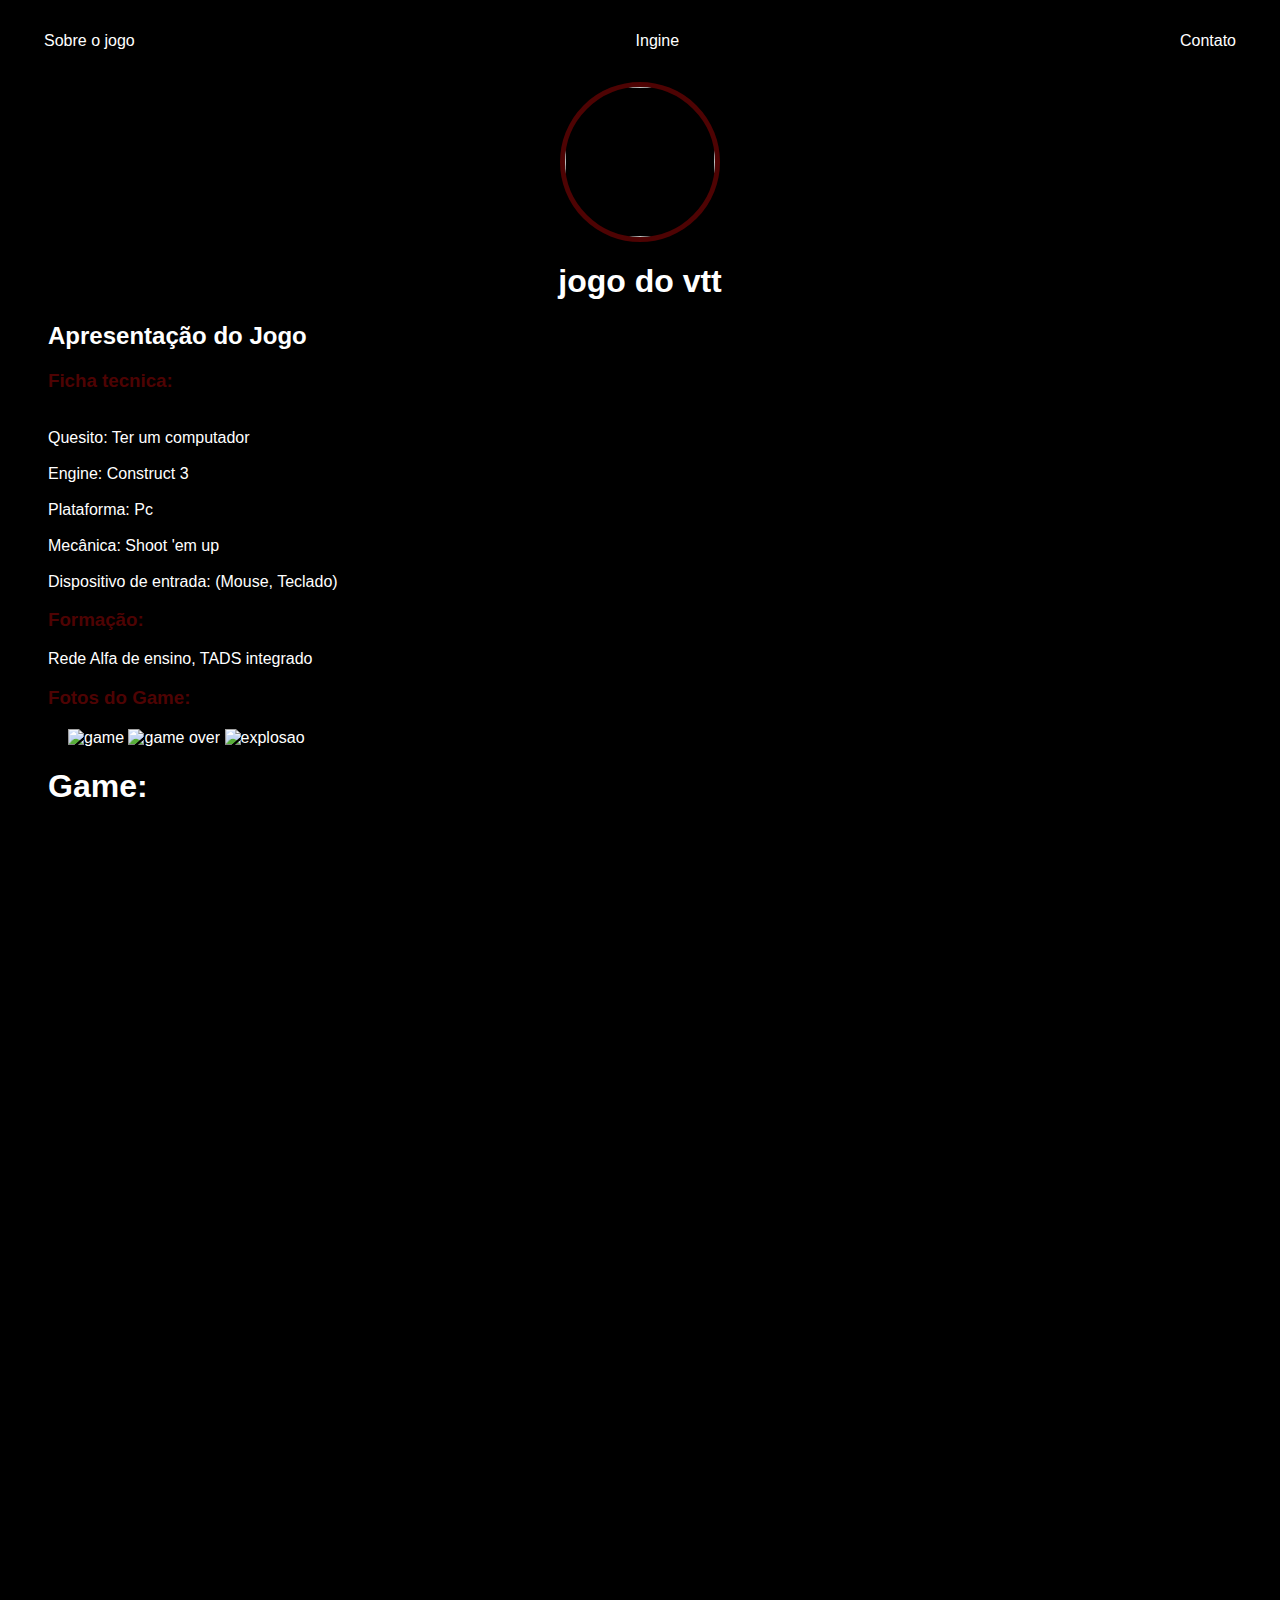
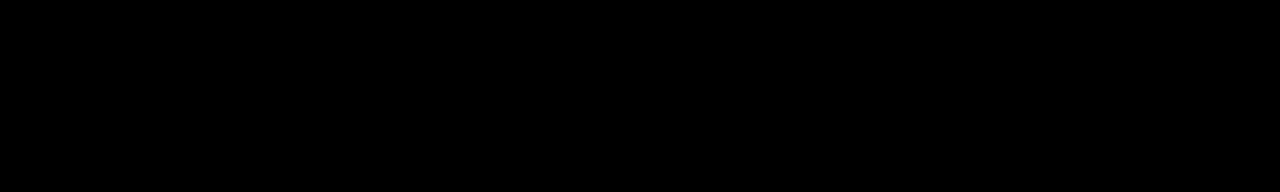
==== index.html @ 76d469af "fazendo jogo" ====
<!DOCTYPE html>
<html lang="pt-br">
<head>
    <meta charset="UTF-8">
    <meta name="viewport" content="width=device-width, initial-scale=1.0">
    <title>Meu jogo</title>
    <link rel="shortcut icon" href="./img/foguete.png" type="image/x-icon">
    <link rel="stylesheet"href="index.css">
</head>
<body>
    <div class="galaxia">
        <nav>
            <ul>
                <li>
                    <a href="ingine.html"> Sobre o jogo</a>
                </li>
                <li>
                    <a href="ingine.html"> Ingine</a>
                </li> 
                <li>
                    <a href="contact.html"> Contato</a>
                </li>         
            </ul>
            <header>
                <div class="center">
                    <img src="./img/foguete.jpg">
                    <h1>jogo do vtt</h1>
                    
            </header> 
        </nav>

    <main>
        <section id="palavras">
            <h2>Apresentação do Jogo</h2>
            <h3>Ficha tecnica:</h3>

            <p><br>Quesito: Ter um computador</br>
                <br>Engine:     Construct 3</br>
                <br> Plataforma: Pc</br>
                <br>Mecânica: Shoot 'em up</br>
                <br> Dispositivo de entrada: (Mouse, Teclado)</br>
            </p>
            <h3>Formação:</h3>
            <p>Rede Alfa de ensino, TADS integrado</p>
            <h3 class="gamepic">Fotos do Game:</h3>
            <div class="fotojogo">
                <img src="./imagens jogo/game.jpg" alt="game" height="400px" width="200px">
                <img src="./imagens jogo/game over.jpg" alt="game over" height="400px" width="200px">
                <img src="./imagens jogo/explosao.jpg" alt="explosao" height="400px" width="200px">
                </div>
                <h1>Game:</h1>
                <div class="frame">
                    <iframe src="jogo/index.html" width="300" height="600" frameborder="0"></iframe>
        </section>
        </div>
    </main>
</body>
</html>
---- index.css ----
body{
    color: white;
    background-color: black;
    font-family: Arial, Helvetica, sans-serif;
}
ul{
    display: flex;
    justify-content: space-between;
    list-style-type: none;
    align-items: center;
    padding: 16px;
}
a{
    color: white;
    text-decoration: none;
}
header img{
    width: 150px;
    height: 150px;
    border-radius: 50%;
    border: 5px solid rgb(78, 3, 3);;
}
.center{
    text-align: center;
}
h1{
    color: white;
}
footer img{
    width: 40px;
    height: 40px;
}
html{
    height: 140vw;
    border-left: 20px solid black;
    border-right: 20px solid black;

}
#palavras{
    margin-left: 20px;
}
body{
     background-image: url( "" );
     height: 50vw;
     background-size: cover;
}
h3{
    color: rgb(78, 3, 3);;
}
.fotojogo{
    margin: 30px;
    margin: 20px;
}
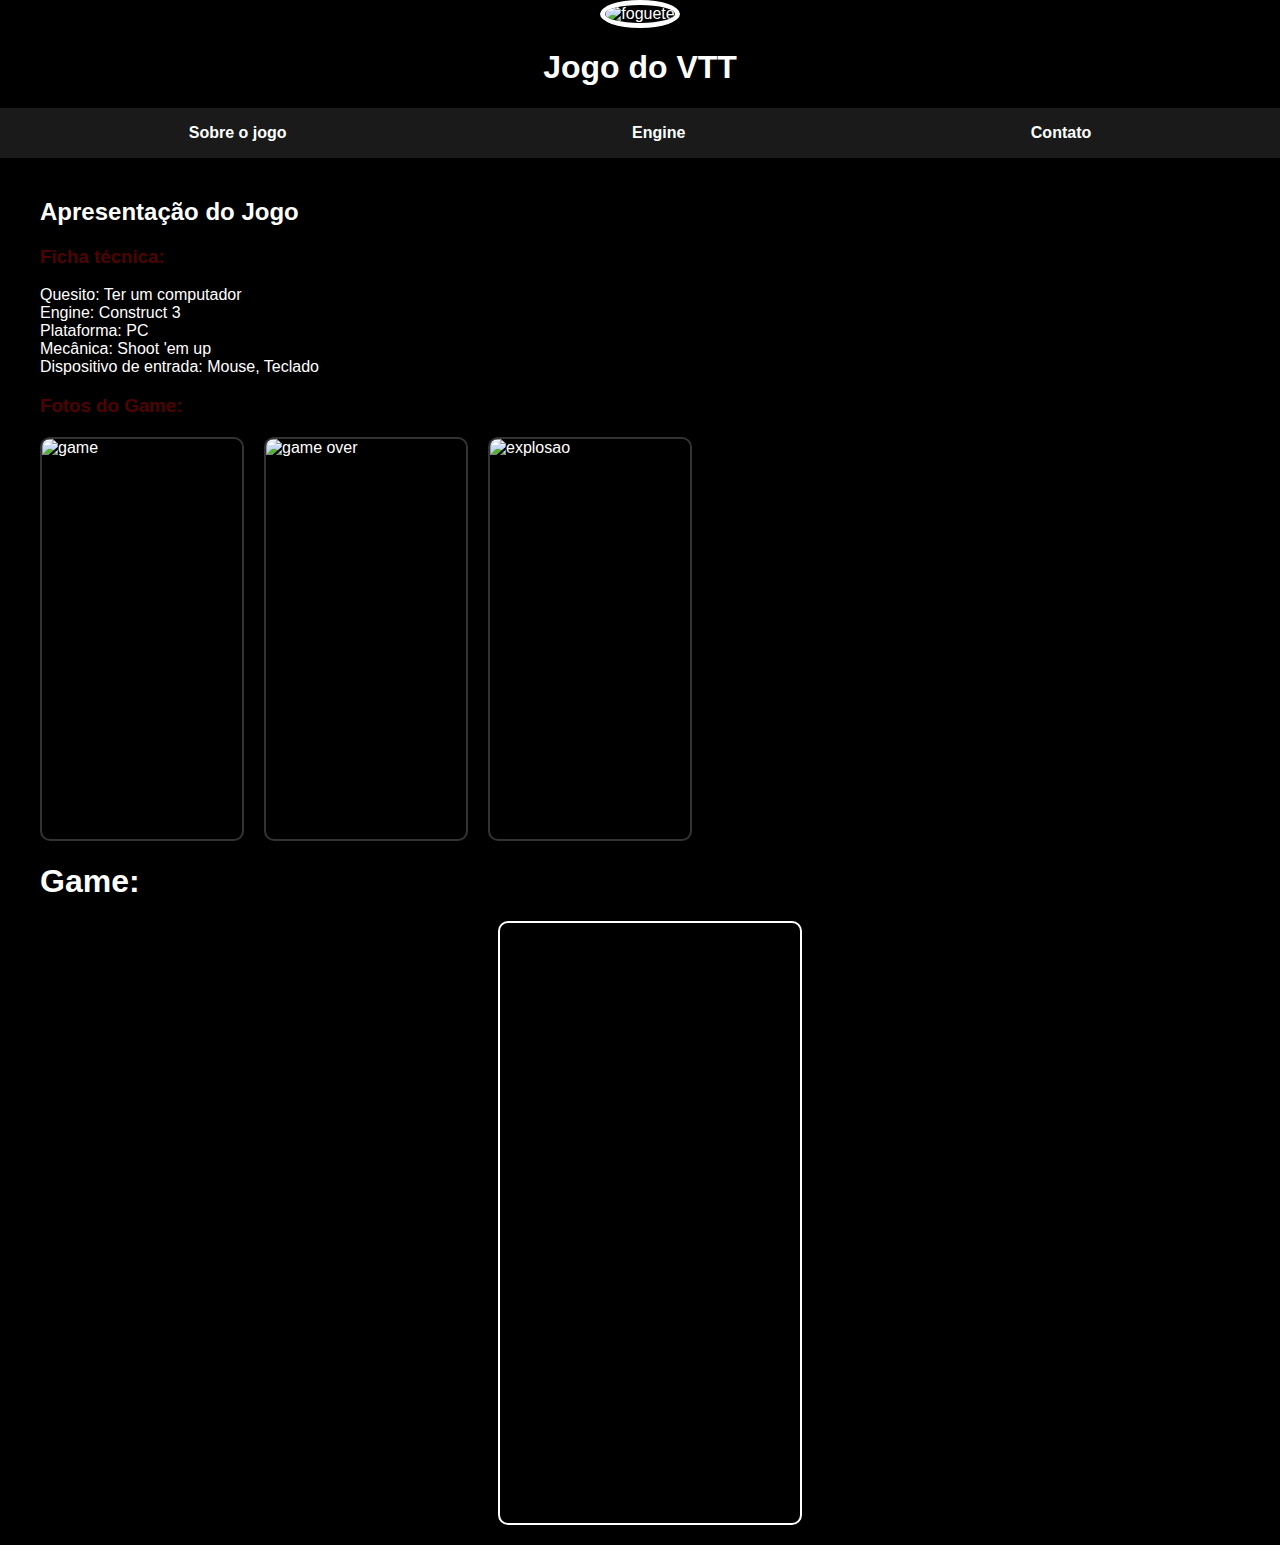
==== commit f5492ab5: "atualizaçao de projeto" ====
--- a/index.html
+++ b/index.html
@@ -1,58 +1,54 @@
 <!DOCTYPE html>
 <html lang="pt-br">
 <head>
-    <meta charset="UTF-8">
-    <meta name="viewport" content="width=device-width, initial-scale=1.0">
-    <title>Meu jogo</title>
-    <link rel="shortcut icon" href="./img/foguete.png" type="image/x-icon">
-    <link rel="stylesheet"href="index.css">
+  <meta charset="UTF-8" />
+  <meta name="viewport" content="width=device-width, initial-scale=1.0" />
+  <title>Meu jogo</title>
+  <link rel="stylesheet" href="index.css" />
 </head>
 <body>
-    <div class="galaxia">
-        <nav>
-            <ul>
-                <li>
-                    <a href="ingine.html"> Sobre o jogo</a>
-                </li>
-                <li>
-                    <a href="ingine.html"> Ingine</a>
-                </li> 
-                <li>
-                    <a href="contact.html"> Contato</a>
-                </li>         
-            </ul>
-            <header>
-                <div class="center">
-                    <img src="./img/foguete.jpg">
-                    <h1>jogo do vtt</h1>
-                    
-            </header> 
-        </nav>
 
-    <main>
-        <section id="palavras">
-            <h2>Apresentação do Jogo</h2>
-            <h3>Ficha tecnica:</h3>
+  <header>
+    <div class="center">
+      <img src="./img/foguete.jpg" alt="foguete" />
+      <h1>Jogo do VTT</h1>
+    </div>
+  </header>
 
-            <p><br>Quesito: Ter um computador</br>
-                <br>Engine:     Construct 3</br>
-                <br> Plataforma: Pc</br>
-                <br>Mecânica: Shoot 'em up</br>
-                <br> Dispositivo de entrada: (Mouse, Teclado)</br>
-            </p>
-            <h3>Formação:</h3>
-            <p>Rede Alfa de ensino, TADS integrado</p>
-            <h3 class="gamepic">Fotos do Game:</h3>
-            <div class="fotojogo">
-                <img src="./imagens jogo/game.jpg" alt="game" height="400px" width="200px">
-                <img src="./imagens jogo/game over.jpg" alt="game over" height="400px" width="200px">
-                <img src="./imagens jogo/explosao.jpg" alt="explosao" height="400px" width="200px">
-                </div>
-                <h1>Game:</h1>
-                <div class="frame">
-                    <iframe src="jogo/index.html" width="300" height="600" frameborder="0"></iframe>
-        </section>
-        </div>
-    </main>
+  <nav>
+    <ul>
+      <li><a href="ingine.html">Sobre o jogo</a></li>
+      <li><a href="ingine.html">Engine</a></li>
+      <li><a href="contact.html">Contato</a></li>
+    </ul>
+  </nav>
+
+  <main>
+    <section id="palavras">
+      <h2>Apresentação do Jogo</h2>
+
+      <h3>Ficha técnica:</h3>
+      <p>
+        Quesito: Ter um computador<br />
+        Engine: Construct 3<br />
+        Plataforma: PC<br />
+        Mecânica: Shoot 'em up<br />
+        Dispositivo de entrada: Mouse, Teclado
+      </p>
+
+      <h3 class="gamepic">Fotos do Game:</h3>
+      <div class="fotojogo">
+        <img src="./img/game.jpg" alt="game" height="400" width="200" />
+        <img src="./img/game-over.jpg" alt="game over" height="400" width="200" />
+        <img src="./img/explosao.jpg" alt="explosao" height="400" width="200" />
+      </div>
+
+      <h1>Game:</h1>
+      <div class="frame">
+        <iframe src="jogo/index.html" width="300" height="600" frameborder="0"></iframe>
+      </div>
+    </section>
+  </main>
+
 </body>
-</html>+</html>
--- a/index.css
+++ b/index.css
@@ -1,53 +1,101 @@
-body{
+
+body {
     color: white;
     background-color: black;
+    background-image: url("");
+    background-size: cover;
     font-family: Arial, Helvetica, sans-serif;
-}
-ul{
+    margin: 0;
+    padding: 0;
+  }
+  
+  header img {
+    width: 150px;
+    height: 150px;
+    border-radius: 50%;
+    border: 5px solid white;
+  }
+  
+  .center {
+    text-align: center;
+  }
+  
+  h1 {
+    color: white;
+  }
+  
+  ul {
     display: flex;
-    justify-content: space-between;
+    justify-content: space-around;
     list-style-type: none;
     align-items: center;
     padding: 16px;
-}
-a{
+    margin: 0;
+    background-color: #1a1a1a;
+  }
+  
+  a {
     color: white;
     text-decoration: none;
-}
-header img{
-    width: 150px;
-    height: 150px;
-    border-radius: 50%;
-    border: 5px solid rgb(78, 3, 3);;
-}
-.center{
-    text-align: center;
-}
-h1{
-    color: white;
-}
-footer img{
-    width: 40px;
-    height: 40px;
-}
-html{
-    height: 140vw;
-    border-left: 20px solid black;
-    border-right: 20px solid black;
-
-}
-#palavras{
+    font-weight: bold;
+  }
+  
+  a:hover {
+    text-decoration: underline;
+  }
+  
+  main {
+    padding: 20px;
+  }
+  
+  #palavras {
     margin-left: 20px;
-}
-body{
-     background-image: url( "" );
-     height: 50vw;
-     background-size: cover;
-}
-h3{
-    color: rgb(78, 3, 3);;
-}
-.fotojogo{
-    margin: 30px;
-    margin: 20px;
-}
+  }
+  
+  h2 {
+    color: #fefefe;
+  }
+  
+  h3 {
+    color: rgb(78, 3, 3);
+  }
+  
+  .fotojogo {
+    display: flex;
+    gap: 20px;
+    margin: 20px 0;
+  }
+  
+  .fotojogo img {
+    border: 2px solid #333;
+    border-radius: 10px;
+  }
+  
+  /* Iframe do jogo */
+  .frame {
+    margin-top: 20px;
+    display: flex;
+    justify-content: center;
+  }
+  
+  iframe {
+    border: 2px solid #ffffff;
+    border-radius: 10px;
+  }
+  
+  @media (max-width: 768px) {
+    ul {
+      flex-direction: column;
+    }
+  
+    .fotojogo {
+      flex-direction: column;
+      align-items: center;
+    }
+  
+    iframe {
+      width: 90%;
+      height: 400px;
+    }
+  }
+  